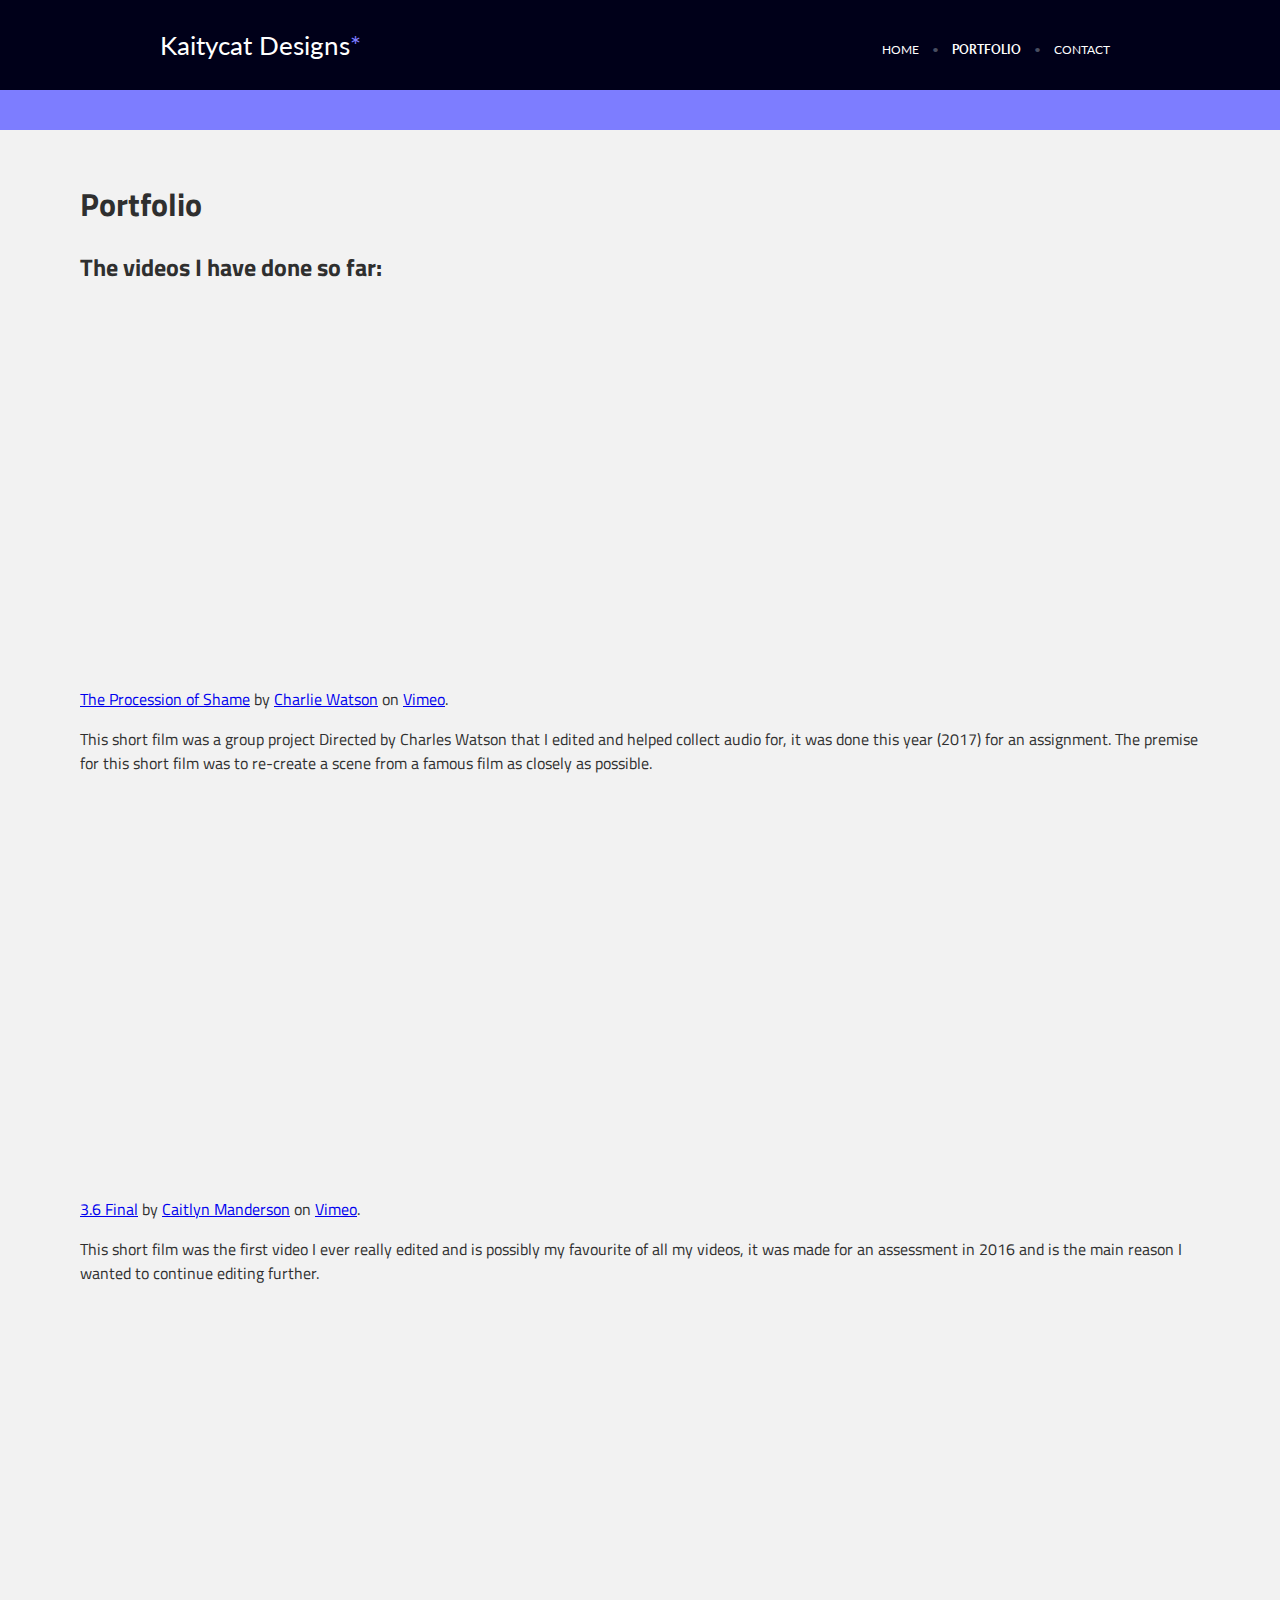
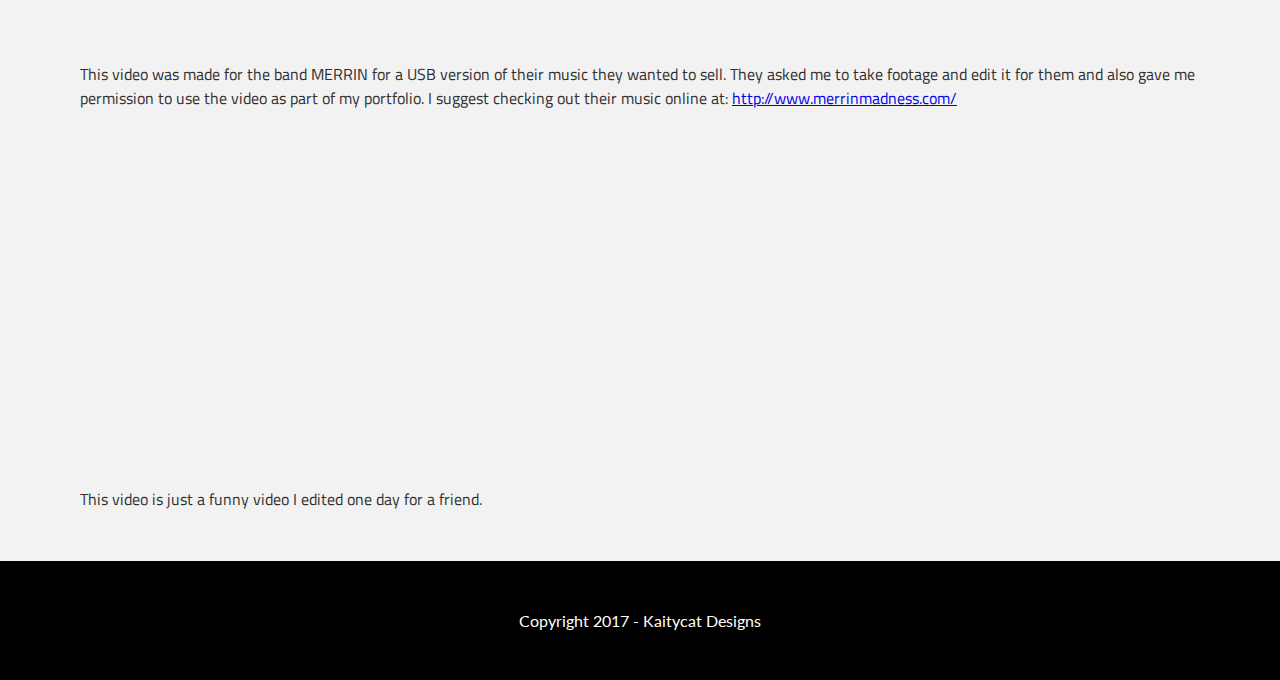
==== portfolio.html @ efa31de0 "Add files via upload" ====
<!DOCTYPE html>

<html>

  <head>
    <title> Kaitycat Designs </title>
    <link rel="stylesheet" href="styles.css" />
  </head>

  <body>

    <div class="header">
      <div class="nav">
        <div class="logo">
          Kaitycat Designs<span class="salmon">*</span>
        </div>

          <div class="links">
            <a href="index.html">HOME</a>
              &bull;
            <!--<a href="#">SERVICE</a>
              &bull;-->
            <a href="portfolio.html"><span class="navon">PORTFOLIO</span></a>
              &bull;
            <!--<a href="#">ABOUT</a>
              &bull;-->
            <a href="contact.html">CONTACT</a>
          </div>
      </div>
    </div>

    <div class="banner">
    </div>

    <div class="main">

      <h1>Portfolio</h1>
        <h2>The videos I have done so far:</h2>

        <iframe src="https://player.vimeo.com/video/211154424" width="640" height="360" frameborder="0" webkitallowfullscreen mozallowfullscreen allowfullscreen></iframe>
        <p><a href="https://vimeo.com/211154424">The Procession of Shame</a> by <a href="https://vimeo.com/user63508882">Charlie Watson</a> on <a href="https://vimeo.com">Vimeo</a>.</p>
          <p>This short film was a group project Directed by Charles Watson that I edited and helped collect audio for, it was done this year (2017) for an assignment.
          The premise for this short film was to re-create a scene from a famous film as closely as possible.</p>

            <br/>

        <iframe src="https://player.vimeo.com/video/213000194" width="640" height="360" frameborder="0" webkitallowfullscreen mozallowfullscreen allowfullscreen></iframe>
        <p><a href="https://vimeo.com/213000194">3.6 Final</a> by <a href="https://vimeo.com/user63508954">Caitlyn Manderson</a> on <a href="https://vimeo.com">Vimeo</a>.</p>
          <p>This short film was the first video I ever really edited and is possibly my favourite of all my videos, it was made for an assessment in 2016 and is the main reason I wanted to continue editing further.</p>

            <br/>

        <iframe width="560" height="315" src="https://www.youtube.com/embed/f9YUEpkLN1o" frameborder="0" allowfullscreen></iframe>
          <p>This video was made for the band MERRIN for a USB version of their music they wanted to sell.
            They asked me to take footage and edit it for them and also gave me permission to use the video as part of my portfolio.
            I suggest checking out their music online at: <a href="http://www.merrinmadness.com/">http://www.merrinmadness.com/</a></p>

            <br/>

        <iframe width="560" height="315" src="https://www.youtube.com/embed/VOoa5Y1d8sE" frameborder="0" allowfullscreen></iframe>
          <p>This video is just a funny video I edited one day for a friend.</p>

    </div>

      <div class="footer">
        Copyright 2017 - Kaitycat Designs
      </div>

  </body>

</html>
---- styles.css ----
@import url('https://fonts.googleapis.com/css?family=Lato');
@import url('https://fonts.googleapis.com/css?family=Titillium+Web');

body {
  background-color: #F2F2F2;
  margin: 0px;
  font-family: 'Lato', sans-serif;
}

.header {
  height:90px;
  background-color: #000019;
}

.nav {
  max-width: 960px;
  margin-left: auto;
  margin-right: auto;
}

.logo {
  float: left;
  font-size: 1.6rem;
  margin-top: 30px;
  color: white;
}

.links {
  float: right;
  font-size: 0.75rem;
  color: #484e61;
  margin-top: 42px;
}

.links a {
  color: white;
  text-decoration: none;
  padding-left: 10px;
  padding-right: 10px;
}

.salmon {
  color: #7d7dff;
}

.banner {
  background-color: #7d7dff;
  padding:20px 0;
  text-align: center;
}

@media screen and (max-width: 550px) {

  .logo {
    float: none;
    margin-top: 0px;
    padding-top: 15px;
  }

  .links {
    float: none;
    text-align: center;
    margin-top: 16px;
  }

}

.main {
  background-color: #f2f2f2;
  text-align: left;
  margin: 50px 80px 50px 80px;
  font-family: 'Titillium Web', sans-serif;
  color: #2f2f2f;
}

.navon {
  font-weight: bold;
}

.footer {
  background-color: #000000;
  padding:50px 0;
  text-align: center;
  color: #ffffff
}

.bodyimage {
text-align: center;
}
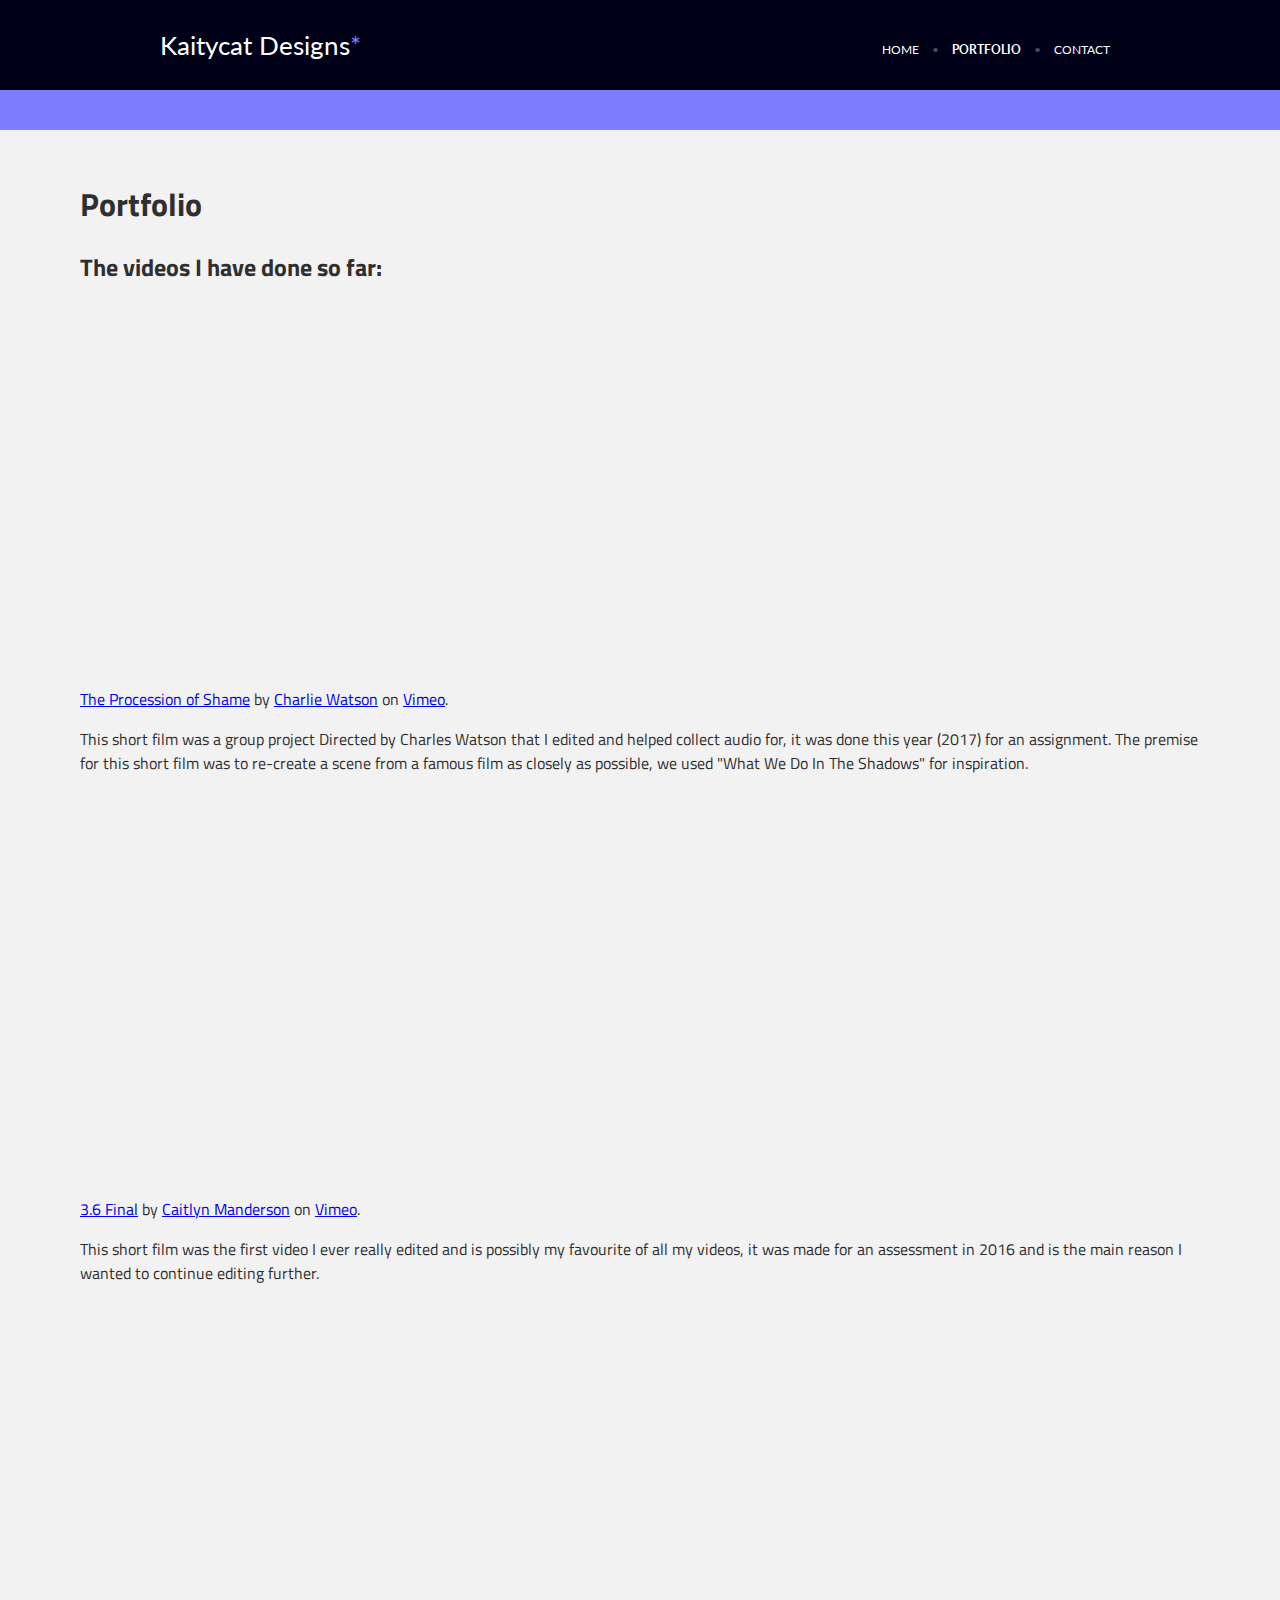
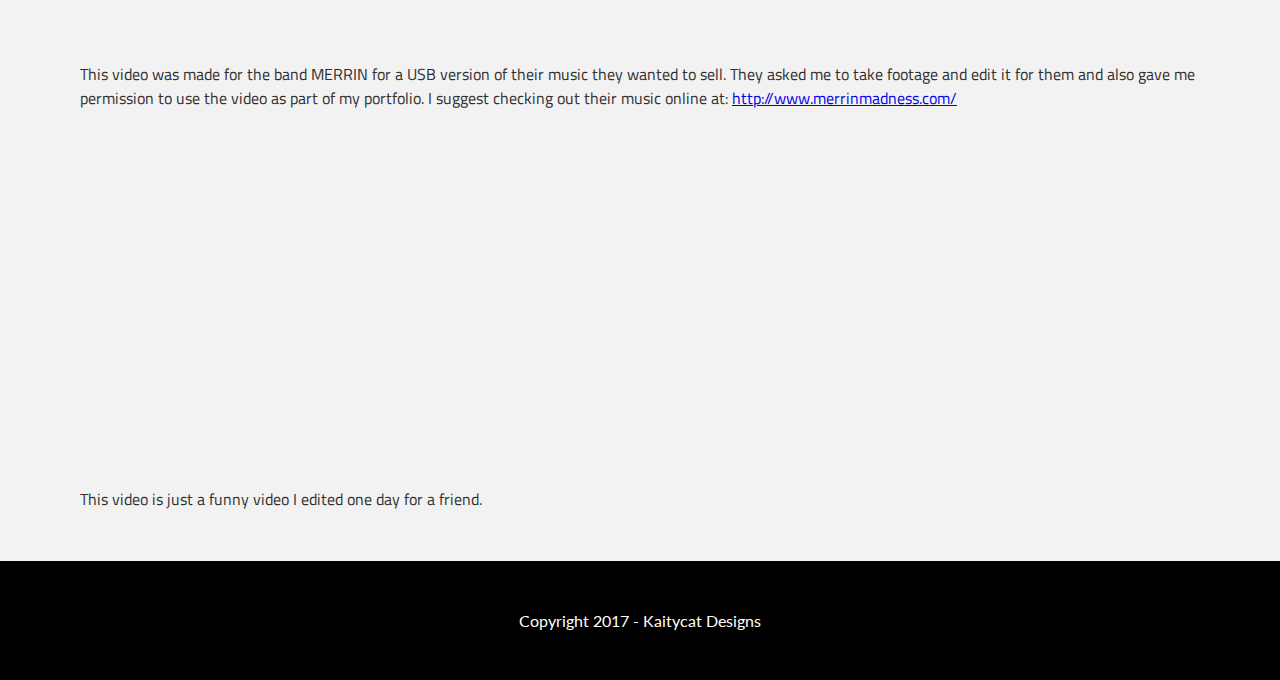
==== commit 20ba07be: "Update portfolio.html" ====
--- a/portfolio.html
+++ b/portfolio.html
@@ -40,7 +40,7 @@
         <iframe src="https://player.vimeo.com/video/211154424" width="640" height="360" frameborder="0" webkitallowfullscreen mozallowfullscreen allowfullscreen></iframe>
         <p><a href="https://vimeo.com/211154424">The Procession of Shame</a> by <a href="https://vimeo.com/user63508882">Charlie Watson</a> on <a href="https://vimeo.com">Vimeo</a>.</p>
           <p>This short film was a group project Directed by Charles Watson that I edited and helped collect audio for, it was done this year (2017) for an assignment.
-          The premise for this short film was to re-create a scene from a famous film as closely as possible.</p>
+          The premise for this short film was to re-create a scene from a famous film as closely as possible, we used "What We Do In The Shadows" for inspiration.</p>
 
             <br/>
 
